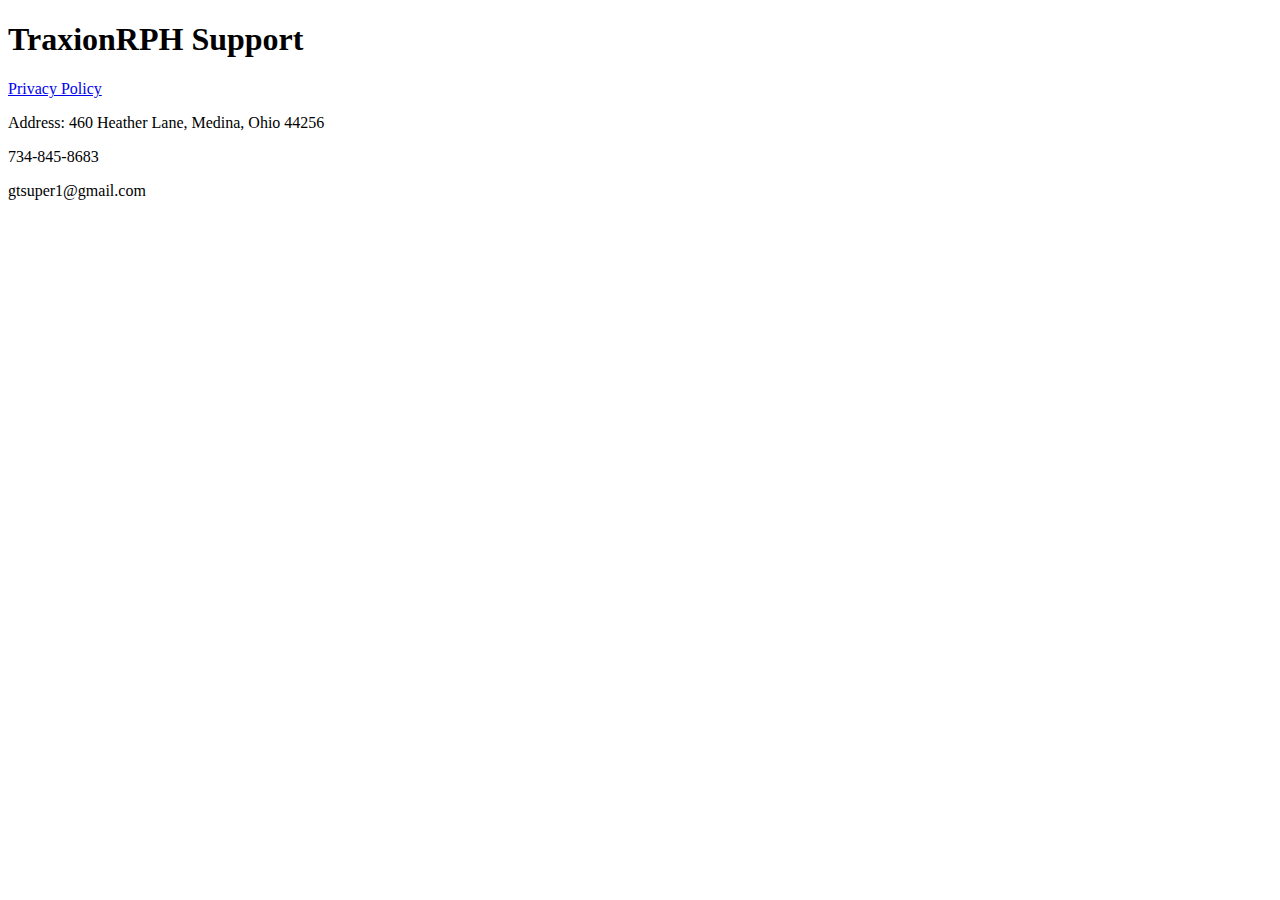
==== index.html @ 27aab787 "Initial Data dump" ====
<!DOCTYPE html>
<html>
<body>
    <h1>TraxionRPH Support</h1>
    <p><a href="https://www.privacypolicies.com/live/ed4d8c16-68af-464b-9799-1da8fa14d6c3">Privacy Policy</a></p>
    <p>Address: 460 Heather Lane, Medina, Ohio 44256</p>
    <p>734-845-8683</p>
    <p>gtsuper1@gmail.com</p>
</body>
</html>
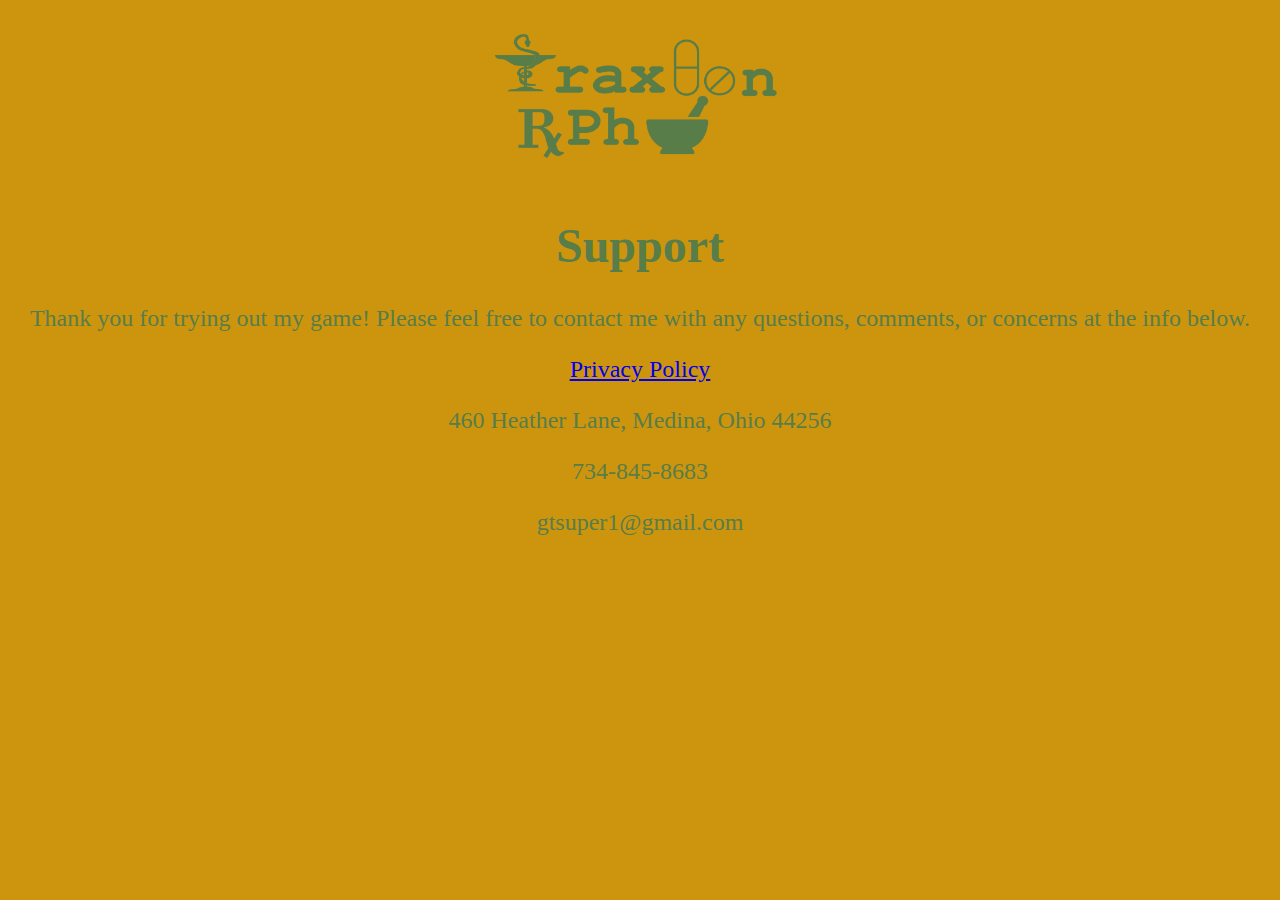
==== commit 51d8756f: "baseline" ====
--- a/index.html
+++ b/index.html
@@ -1,9 +1,19 @@
 <!DOCTYPE html>
+<head>
+    <title>TraxionRPh Support</title>
+    <link rel="apple-touch-icon" sizes="180x180" href="images/favicon_io/apple-touch-icon.png">
+    <link rel="icon" type="image/png" sizes="32x32" href="images/favicon_io/favicon-32x32.png">
+    <link rel="icon" type="image/png" sizes="16x16" href="images/favicon_io/favicon-16x16.png">
+    <link rel="manifest" href="images/favicon_io/site.webmanifest">
+    <link rel="stylesheet" href="sheet.css">
+</head>
 <html>
 <body>
-    <h1>TraxionRPH Support</h1>
+    <img src="images/TraxionRPhBanner.png" id="banner">
+    <h1>Support</h1>
+    <p>Thank you for trying out my game! Please feel free to contact me with any questions, comments, or concerns at the info below.</p>
     <p><a href="https://www.privacypolicies.com/live/ed4d8c16-68af-464b-9799-1da8fa14d6c3">Privacy Policy</a></p>
-    <p>Address: 460 Heather Lane, Medina, Ohio 44256</p>
+    <p>460 Heather Lane, Medina, Ohio 44256</p>
     <p>734-845-8683</p>
     <p>gtsuper1@gmail.com</p>
 </body>
--- a/sheet.css
+++ b/sheet.css
@@ -0,0 +1,14 @@
+body {
+    background-color: #cd950e;
+    font-family: 'Terminal', 'Times New Roman';
+    color: #587d49;
+    text-align: center;
+    font-size: 1.5rem;
+}
+
+#banner {
+    width: 25%;
+    display: block;
+    margin-left: auto;
+    margin-right: auto;
+}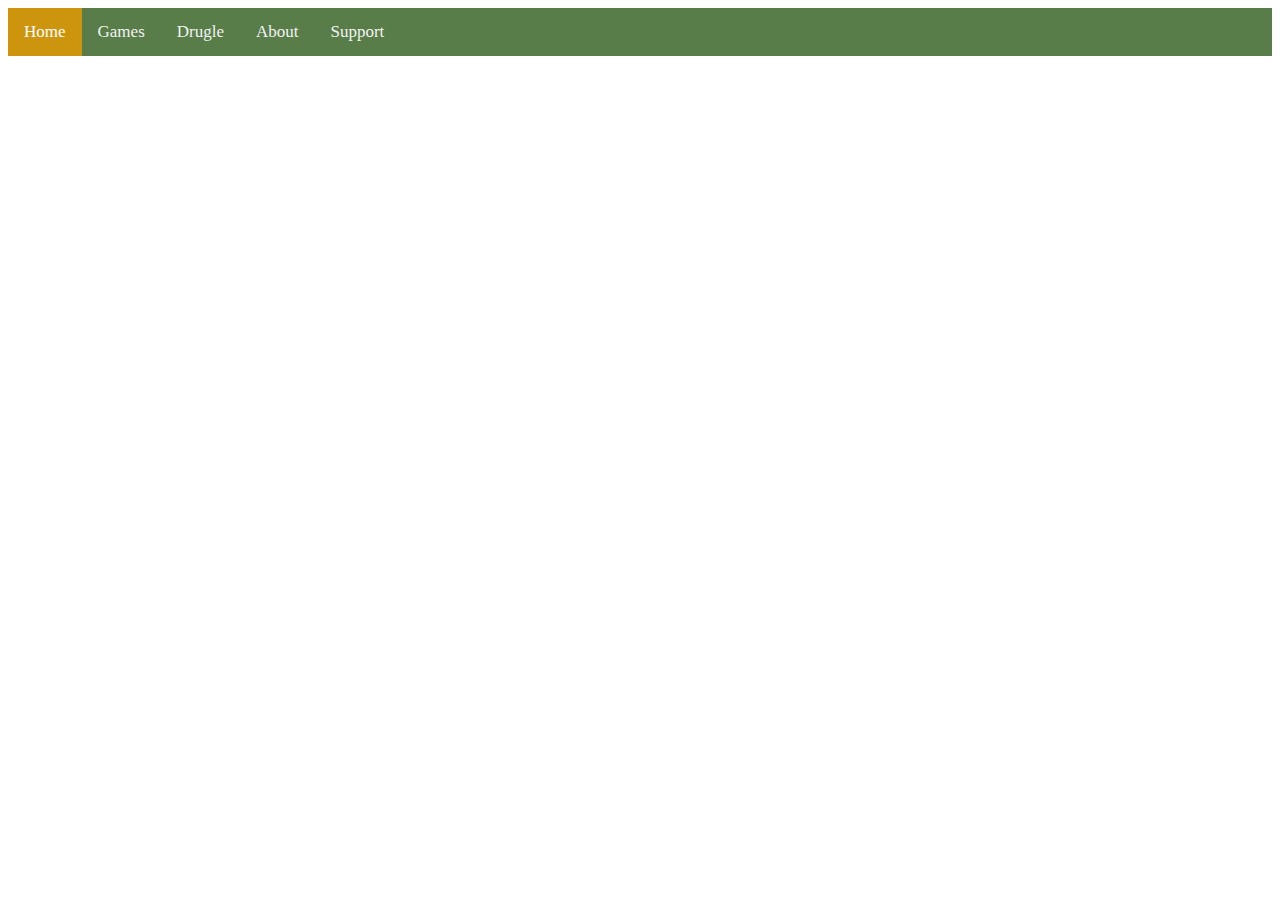
==== commit 7fcc9f0e: "reorganized file structure to pages" ====
--- a/index.html
+++ b/index.html
@@ -1,20 +1,22 @@
 <!DOCTYPE html>
+<html>
 <head>
-    <title>TraxionRPh Support</title>
-    <link rel="apple-touch-icon" sizes="180x180" href="images/favicon_io/apple-touch-icon.png">
-    <link rel="icon" type="image/png" sizes="32x32" href="images/favicon_io/favicon-32x32.png">
-    <link rel="icon" type="image/png" sizes="16x16" href="images/favicon_io/favicon-16x16.png">
-    <link rel="manifest" href="images/favicon_io/site.webmanifest">
-    <link rel="stylesheet" href="sheet.css">
+    <title>TraxionRPh Home</title>
+    <meta name="viewport" content="width=device-width, initial-scale=1">
+    <link rel="stylesheet" href="styles\style.css">
+    <link rel="stylesheet" href="https://cdnjs.cloudflare.com/ajax/libs/font-awesome/4.7.0/css/font-awesome.min.css">
+    <script src="scripts\main.js"></script>
 </head>
-<html>
 <body>
-    <img src="images/TraxionRPhBanner.png" id="banner">
-    <h1>Support</h1>
-    <p>Thank you for trying out my game! Please feel free to contact me with any questions, comments, or concerns at the info below.</p>
-    <p><a href="https://www.privacypolicies.com/live/ed4d8c16-68af-464b-9799-1da8fa14d6c3">Privacy Policy</a></p>
-    <p>460 Heather Lane, Medina, Ohio 44256</p>
-    <p>734-845-8683</p>
-    <p>gtsuper1@gmail.com</p>
+    <div class="topnav" id="myTopnav">
+        <a href="index.html" class="active">Home</a>
+        <a href="pages/games/index.html">Games</a>
+        <a href="pages/drugle/index.html">Drugle</a>
+        <a href="pages/about/index.html">About</a>
+        <a href="pages/support/index.html">Support</a>
+        <a href="javascript:void(0);" class="icon" onclick="myFunction()">
+            <i class="fa fa-bars"></i>
+        </a>
+    </div>
 </body>
-</html>
+</html>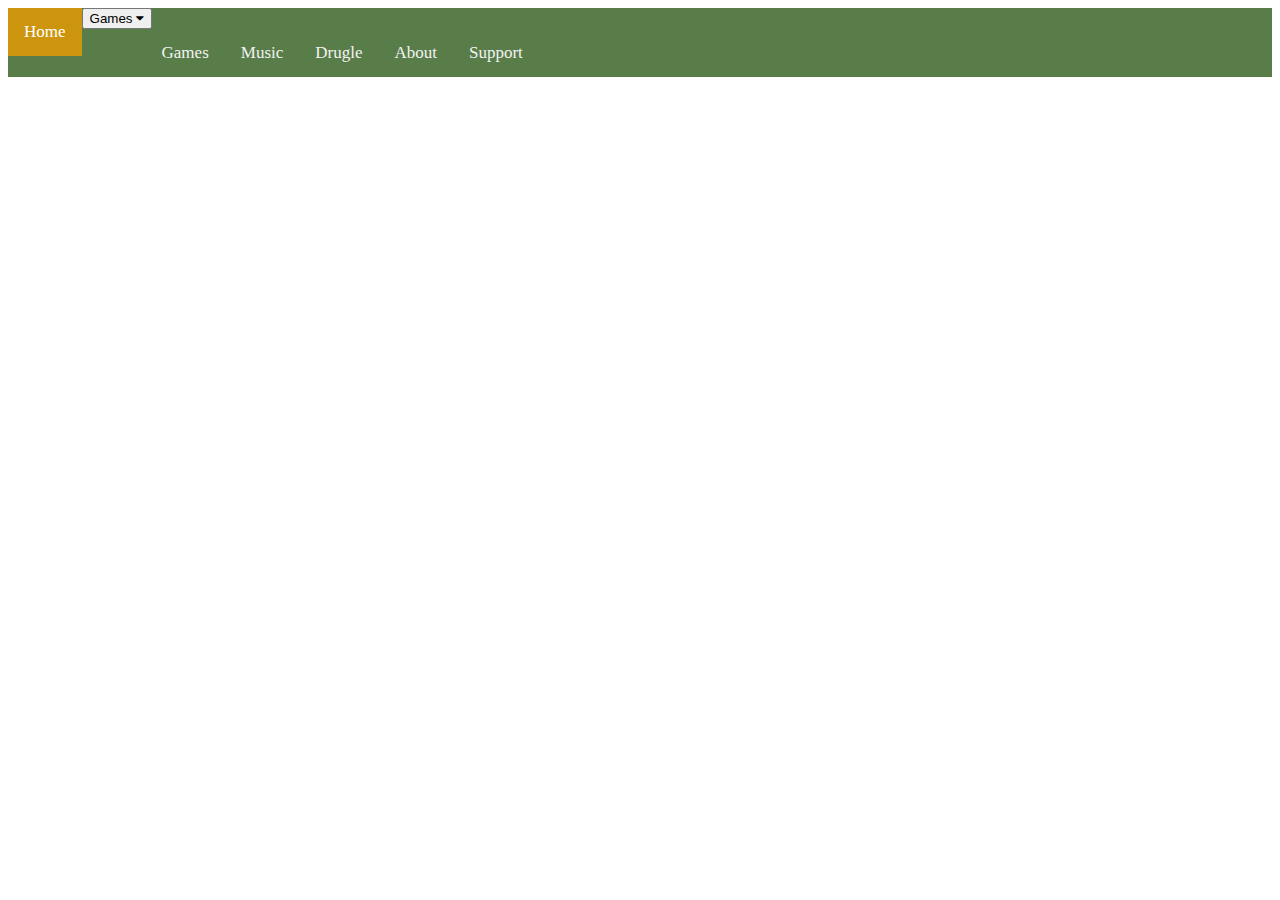
==== commit 24a4ee9c: "consolidate scripts and styles" ====
--- a/index.html
+++ b/index.html
@@ -10,7 +10,16 @@
 <body>
     <div class="topnav" id="myTopnav">
         <a href="index.html" class="active">Home</a>
+        <div class="dropdown">
+            <button class="dropbtn">Games
+                <i class="fa fa-caret-down"></i>
+            </button>
+            <div class="dropdown-content">
+                <a href=""
+            </div>
+        </div>
         <a href="pages/games/index.html">Games</a>
+        <a href="pages/music/index.html">Music</a>
         <a href="pages/drugle/index.html">Drugle</a>
         <a href="pages/about/index.html">About</a>
         <a href="pages/support/index.html">Support</a>
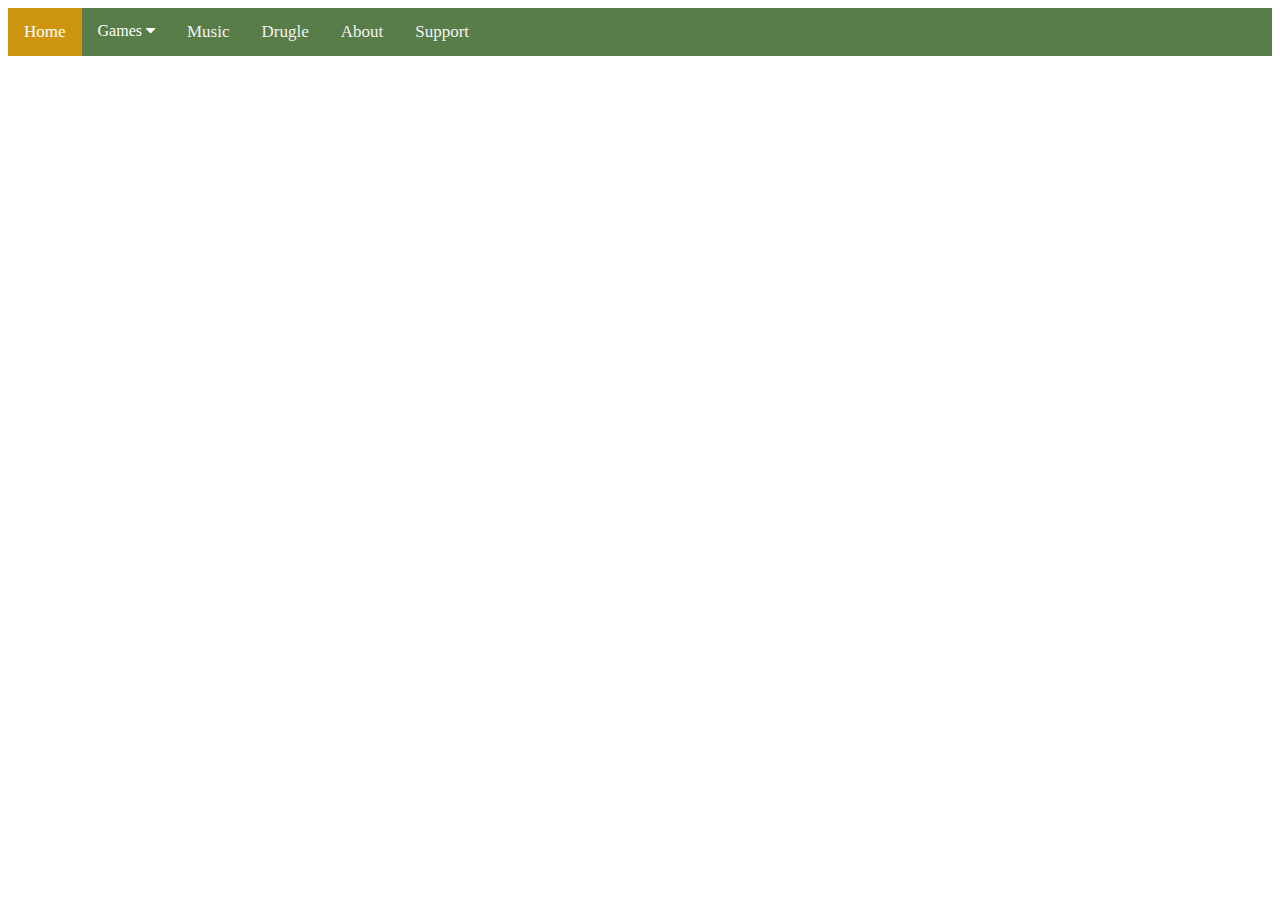
==== commit 2aa3301a: "Finished Organizing File Structure" ====
--- a/index.html
+++ b/index.html
@@ -3,29 +3,31 @@
 <head>
     <title>TraxionRPh Home</title>
     <meta name="viewport" content="width=device-width, initial-scale=1">
-    <link rel="stylesheet" href="styles\style.css">
+    <link rel="stylesheet" href="styles/style.css">
     <link rel="stylesheet" href="https://cdnjs.cloudflare.com/ajax/libs/font-awesome/4.7.0/css/font-awesome.min.css">
-    <script src="scripts\main.js"></script>
+    <script src="scripts/main.js"></script>
 </head>
 <body>
+    <!-- Top Nav Bar -->
     <div class="topnav" id="myTopnav">
         <a href="index.html" class="active">Home</a>
         <div class="dropdown">
-            <button class="dropbtn">Games
+            <button onclick="location.href='pages/games.html'" class="dropbtn">Games
                 <i class="fa fa-caret-down"></i>
             </button>
             <div class="dropdown-content">
-                <a href=""
+                <a href="pages/games/drugle-info.html">Drugle</a>
+                <a href="pages/games/idle-pharmacy-info.html">Idle Pharmacy</a>
             </div>
         </div>
-        <a href="pages/games/index.html">Games</a>
-        <a href="pages/music/index.html">Music</a>
-        <a href="pages/drugle/index.html">Drugle</a>
-        <a href="pages/about/index.html">About</a>
-        <a href="pages/support/index.html">Support</a>
+        <a href="pages/music.html">Music</a>
+        <a href="pages/drugle.html">Drugle</a>
+        <a href="pages/about.html">About</a>
+        <a href="pages/support.html">Support</a>
         <a href="javascript:void(0);" class="icon" onclick="myFunction()">
             <i class="fa fa-bars"></i>
         </a>
     </div>
+    <!-- End Nav Bar -->
 </body>
 </html>--- a/styles/style.css
+++ b/styles/style.css
@@ -0,0 +1,106 @@
+/* Add a black background color to the top navigation */
+.topnav {
+    background-color: #587d49;
+    overflow: hidden;
+}
+
+/* Style the links inside the navigation bar */
+.topnav a {
+    float: left;
+    display: block;
+    color: #f2f2f2;
+    text-align: center;
+    padding: 14px 16px;
+    text-decoration: none;
+    font-size: 17px;
+}
+
+/* The dropdown container */
+.dropdown {
+    float: left;
+    overflow: hidden;
+}
+
+/* Dropdown button */
+.dropdown .dropbtn {
+    cursor: pointer;
+    font-size: 16px;
+    border: none;
+    outline: none;
+    color: white;
+    padding: 14px 16px;
+    background-color: inherit;
+    font-family: inherit; /* Important for vertical align on mobile phones */
+    margin: 0; /* Important for vertical align on mobile phones */
+}
+
+/* Change the color of links on hover */
+.topnav a:hover, .dropdown:hover .dropbtn{
+    background-color: rgba(247, 186, 42, 0.801);
+    color: black;
+}
+
+/* Dropdown content (hidden by default) */
+.dropdown-content {
+    display: none;
+    position: absolute;
+    background-color: #f9f9f9;
+    min-width: 160px;
+    box-shadow: 0px 8px 16px 0px rgba(0,0,0,0.2);
+    z-index: 1;
+}
+
+/* Links inside the dropdown */
+.dropdown-content a {
+    float: none;
+    color: black;
+    padding: 12px 16px;
+    text-decoration: none;
+    display: block;
+    text-align: left;
+}
+
+/* Add background color to dropdown links on hover */
+.dropdown-content a:hover {
+    background-color: #ddd;
+}
+
+/* Show the dropdown menu on hover */
+.dropdown:hover .dropdown-content {
+    display: block;
+}
+
+/* Add an active class to highlight the current page */
+.topnav a.active {
+    background-color: #cd950e;
+    color: white;
+}
+
+/* Hide the link that should open and close the topnav on small screens */
+.topnav .icon {
+    display: none;
+}
+
+/* When the screen is less than 600 pixels wide, hide all links, except for the first one ("Home"). Show the link that contains should open and close the topnav (.icon) */
+@media screen and (max-width: 600px) {
+    .topnav a:not(:first-child) {display: none;}
+    .topnav a.icon {
+        float: right;
+        display: block;
+    }
+}
+
+/* The "responsive" class is added to the topnav with JavaScript when the user clicks on the icon. This class makes the topnav look good on small screens (display the links vertically instead of horizontally) */
+@media screen and (max-width: 600px) {
+    .topnav.responsive {position: relative;}
+    .topnav.responsive a.icon {
+        position: absolute;
+        right: 0;
+        top: 0;
+    }
+    .topnav.responsive a {
+        float: none;
+        display: block;
+        text-align: left;
+    }
+}